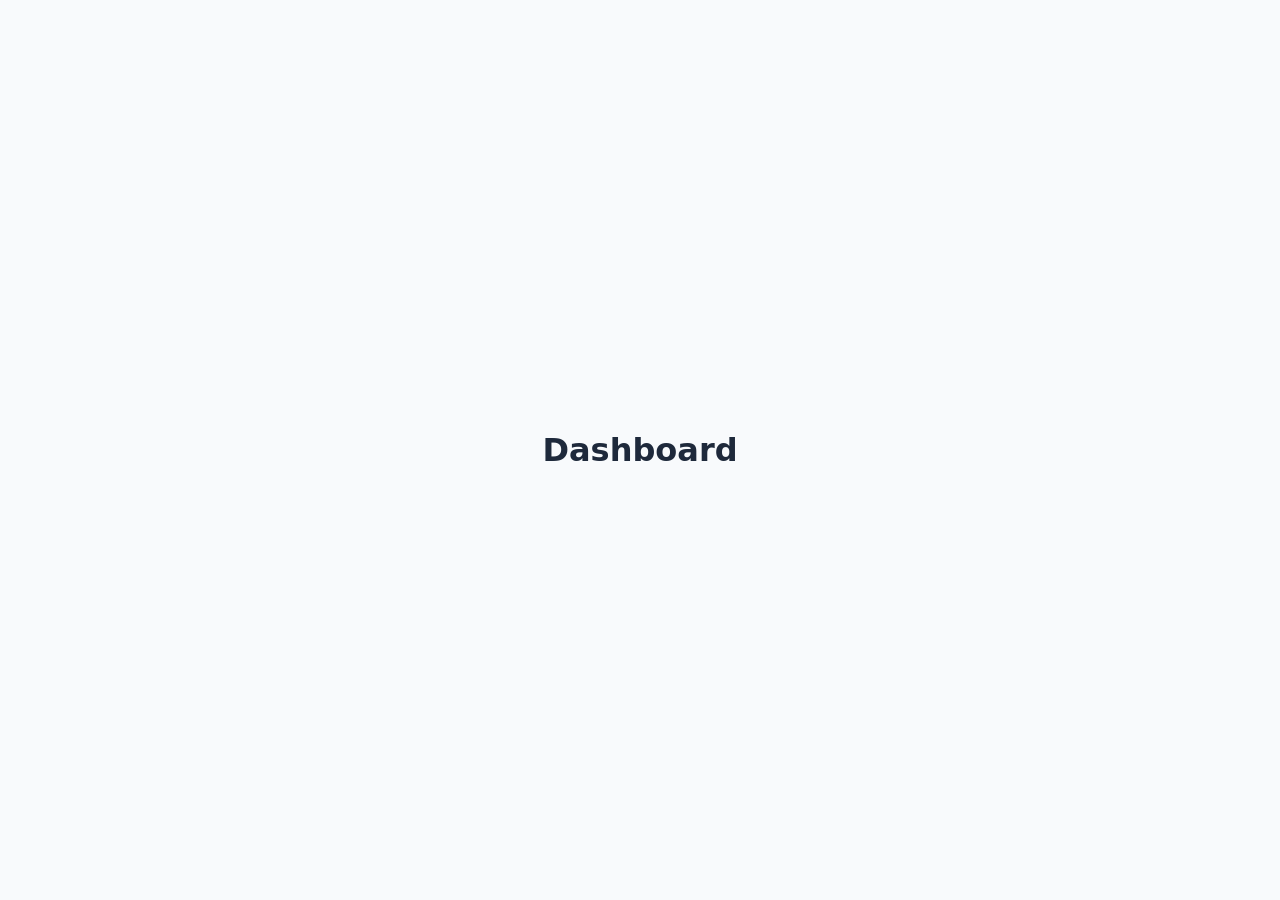
==== dashboard.html @ 8b5f6713 "Create Dashboard page" ====
<!DOCTYPE html>
<html lang="en">
<head>
    <meta charset="UTF-8">
    <meta name="viewport" content="width=device-width, initial-scale=1.0">
    <title>Test-Cases-Login</title>
    <link rel="stylesheet" href="css/style.css">
</head>
<body>
    <main class="container">
        <h1>Dashboard</h1>
    </main>
</body>
</html>
---- css/style.css ----
body {
    font-family: system-ui, sans-serif;
    background-color: #f8fafc;
    color: #1e293b;
    margin: 0;
}

.container {
    height: 100vh;
    display: flex;
    justify-content: center;
    align-items: center;
}

.card {
    background: white;
    padding: 2rem;
    border-radius: 12px;
    box-shadow: 0 4px 6px -1px rgba(0, 0, 0, 0.1);
    width: 100%;
    max-width: 400px;
}

.input-group {
    margin-bottom: 1.5rem;
}

label {
    display: block;
    margin-bottom: 0.5rem;
    font-weight: 600;
}

input {
    width: 100%;
    padding: 0.75rem;
    border: 1px solid #cbd5e1;
    border-radius: 4px;
    box-sizing: border-box; 
}

.btn {
    width: 100%;
    padding: 0.75rem;
    background-color: #2563eb;
    color: white;
    border: none;
    border-radius: 12px;
    cursor: pointer;
    font-size: 1rem;
}

.error-text {
    color: #dc2626;
    font-size: 0.875rem;
    min-height: 1.25rem;
    margin-bottom: 1rem;
}
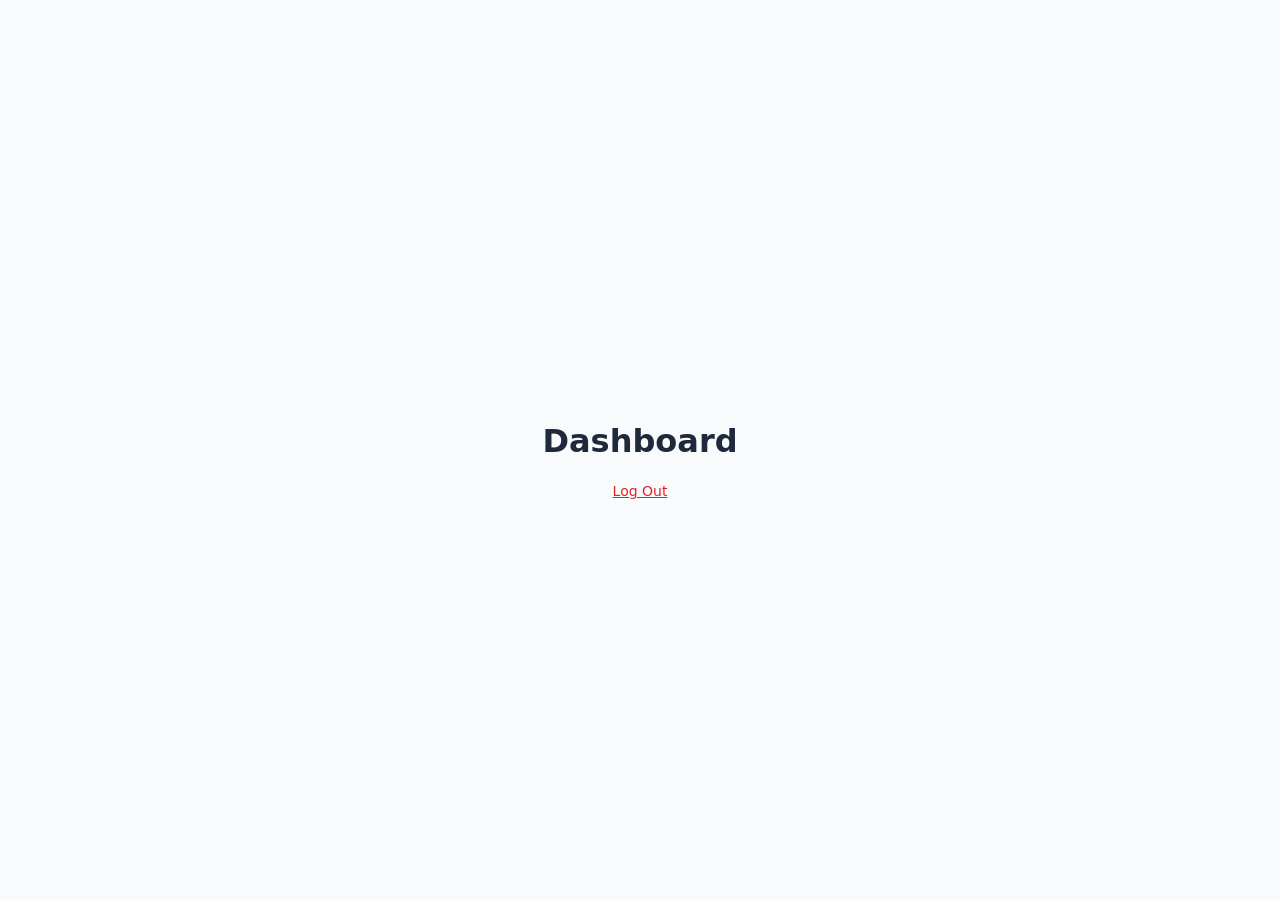
==== commit 4788a03a: "Update Dashboard page" ====
--- a/dashboard.html
+++ b/dashboard.html
@@ -8,7 +8,10 @@
 </head>
 <body>
     <main class="container">
-        <h1>Dashboard</h1>
+        <div class="dashboard">
+            <h1>Dashboard</h1>
+            <a href="index.html" class="error-text">Log Out</a>
+        </div>
     </main>
 </body>
 </html>
--- a/css/style.css
+++ b/css/style.css
@@ -55,4 +55,8 @@
     font-size: 0.875rem;
     min-height: 1.25rem;
     margin-bottom: 1rem;
+}
+
+.dashboard {
+    text-align: center;
 }
